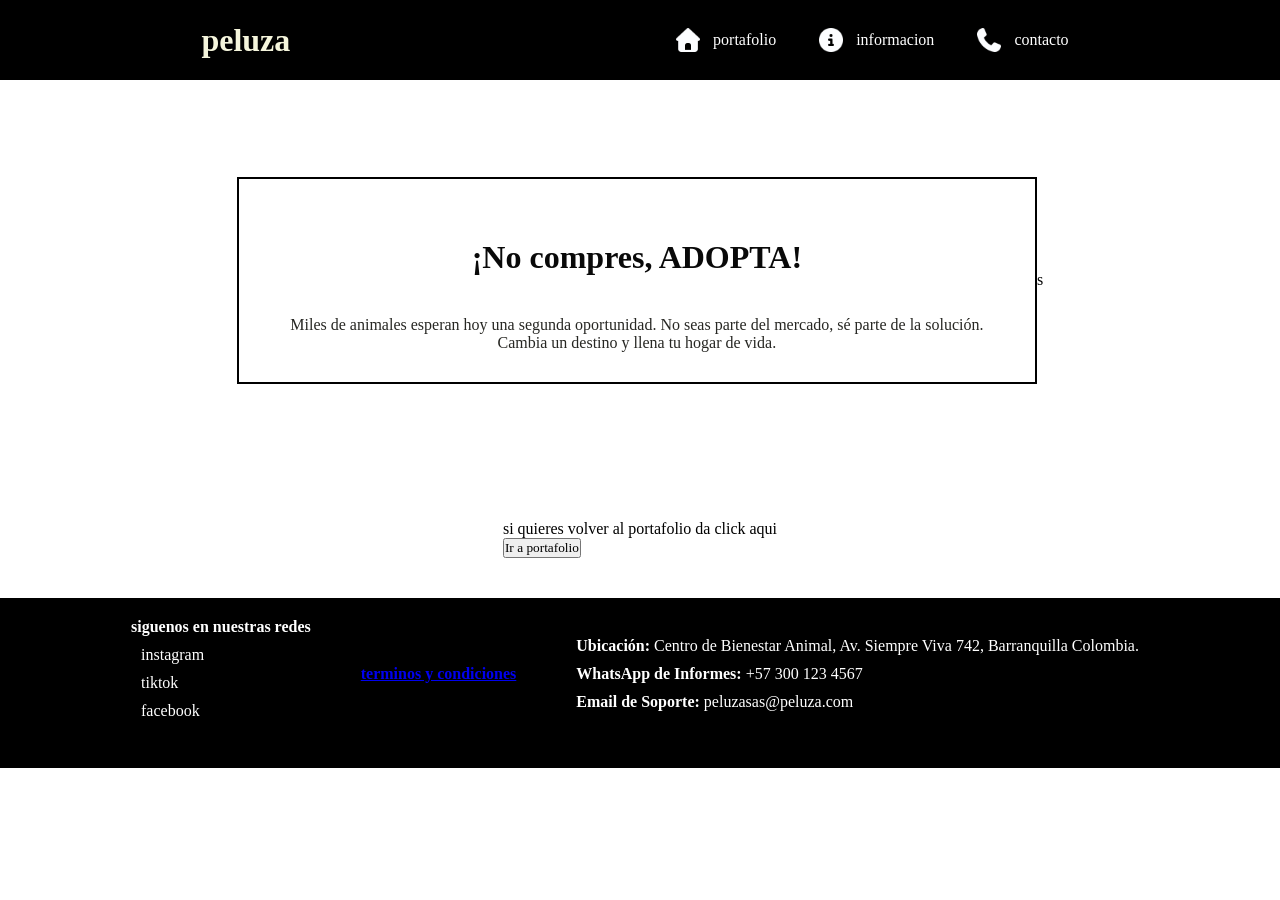
==== about.html @ 7bbb9f6b "add folder assest" ====
<!DOCTYPE html>
<html lang="en">
<head>
    <meta charset="UTF-8">
    <meta name="viewport" content="width=device-width, initial-scale=1.0">
    <link rel="stylesheet" href="assest/css/style.css">
<body>
    <header>
        <h1>peluza</h1>
        <nav>
            <ul class="nav-list">
             <li class="link"><a href="index.html" target="_blank"><img src="img/house-solid.png" alt="">portafolio</a></li>
                <li class="link"><a href="about.html" target="_blank"><img src="img/circle-info-solid.png" alt="">informacion</a></li>
                <li class="link"><a href="contact.html" target="_blank"><img src="img/phone-solid1.png" alt="">contacto</a></li>
            </ul>
        </nav>
    </header>

    <section class="hero-banner">
        <div class="ADOPTA">
            <h2>¡No compres, ADOPTA!</h2>
            <p>Miles de animales esperan hoy una segunda oportunidad. No seas parte del mercado, sé parte de la solución. Cambia un destino y llena tu hogar de vida. </p>
        </div>s
    </section>
<main>
    <section>
        <p>
            si quieres volver al portafolio da click aqui
        </p>
        <a href="index.html">
            <button>
                Ir a portafolio
            </button>
        </a>
    </section>
</main>
<footer>
    <div class="conteneder_footer">
        <div class="redes" >
            <h4> siguenos en nuestras redes</h4>
            <ol>
                <li class="link"><a href="https://instagram.com" target="_blank">instagram</a></li>
                <li class="link"><a href="https://tiktok.com@" target="_blank">tiktok</a></li>
                <li class="link"><a href="chttps://facebook.com" target="_blank">facebook</a></li>
            </ol>
        </div>
        <div>
            <h4><a href="https://www.javeriana.edu.co/informacion/terminos-y-condiciones-del-sitio-web">terminos y condiciones</a></h4>
        </div>
        <div class="contacto">
            <ol>
                <li><p class="info_contact"><strong>Ubicación: </strong>Centro de Bienestar Animal, Av. Siempre Viva 742, Barranquilla Colombia.</p></li>
                <li><p class="info_contact"><strong>WhatsApp de Informes:</strong> +57 300 123 4567</p></li>
                <li><p class="info_contact"><strong>Email de Soporte:</strong> peluzasas@peluza.com</p></li>
            </ol>
        </div>
    </div>
    <p>&copy;2026  Peluza S.A.S</p>
</footer>
</body>
</html>
---- assest/css/style.css ----
@charset "UTF-8";
/* 1. Estilos Globales y Reset */
* {
  padding: 0;
  margin: 0;
  box-sizing: border-box;
  font-family: fantasy;
  font-style: revert;
}

body {
  background-color: rgb(255, 255, 255);
  font-family: Arial, Helvetica, sans-serif;
}
body h1 {
  color: beige;
}

img {
  max-width: 100%;
  display: block;
}

/* 2. Header y Navegación */
header {
  background-color: rgb(0, 0, 0);
  display: flex;
  justify-content: space-around;
  align-items: center;
  padding: 15px;
}
header .nav-list {
  display: flex;
  gap: 20px;
  list-style: none;
}
header .nav-list a {
  text-decoration: none;
  color: rgb(255, 255, 255);
  display: flex;
  align-items: center;
  gap: 10px;
  padding: 10px;
}
header .nav-list a:hover {
  color: brown;
}
header .nav-list a img {
  width: 30px;
  margin: 0;
}
@media (max-width: 430px) {
  header {
    flex-direction: column;
  }
  header nav {
    margin-top: 15px;
    align-items: center;
  }
}

/* 3. Sección Banner (Hero) */
.hero-banner {
  background-image: url(img/pexels-fox-58267-4418657.jpg);
  background-size: cover;
  background-position: center;
  min-height: 400px;
  display: flex;
  justify-content: center;
  align-items: center;
  padding: 20px;
  text-align: center;
  overflow: hidden;
}
.hero-banner .ADOPTA {
  color: rgb(39, 39, 35);
  border: 2px solid rgb(0, 0, 0);
  background-color: rgba(255, 255, 255, 0.4);
  padding: 30px;
  max-width: 800px;
}
.hero-banner .ADOPTA h2 {
  font-family: fantasy;
  font-style: revert;
  color: rgba(0, 0, 0, 0.966);
  font-size: 32px;
  margin-bottom: 10px;
  padding: 30px;
}

/* 4. Estructura Principal (Main) */
main {
  display: flex;
  flex-direction: column;
  gap: 50px;
  padding: 40px 20px;
  justify-content: space-around;
  align-items: center;
}
main .bloque-proyecto {
  display: flex;
  justify-content: space-between;
  align-items: center;
  gap: 30px;
  width: 100%;
}
main .bloque-proyecto .columna-texto {
  flex: 0 0 40%;
  display: flex;
  flex-direction: column;
  justify-content: center;
  text-align: center;
  gap: 20px;
}
main .bloque-proyecto .images-container {
  flex: 0 0 60%;
  display: grid;
  flex-direction: column;
  gap: 20px;
}
main .bloque-proyecto .images-container .image-main-box img {
  width: 30%;
  height: auto;
  object-fit: cover;
  border-radius: 40px;
}
main .bloque-proyecto .images-container .images-grid {
  display: flex;
  gap: 20px;
}
main .bloque-proyecto .images-container .images-grid img {
  width: 50%;
  height: 30vh;
  object-fit: cover;
  border-radius: 40px;
}
main aside {
  display: flex;
  flex-direction: column;
  gap: 20px;
  width: auto;
}
main aside h3 {
  background-color: rgba(178, 185, 172, 0.719);
  border-radius: 40px;
}
@media (max-width: 768px) {
  main .bloque-proyecto {
    flex-direction: column;
  }
  main .bloque-proyecto .columna-texto, main .bloque-proyecto .images-container {
    flex: 0 0 100%;
  }
  main .bloque-proyecto .images-grid {
    flex-direction: column;
  }
  main .bloque-proyecto .images-grid img {
    width: 100%;
  }
}

/* 5. Footer */
footer {
  display: flex;
  align-items: center;
  flex-direction: column;
  background-color: rgb(0, 0, 0);
  padding: 20px;
}
footer .conteneder_footer {
  display: flex;
  flex-direction: row;
  gap: 50px;
  align-items: center;
  margin: 0 auto;
  color: rgb(255, 255, 255);
  justify-content: center;
}
footer .conteneder_footer li {
  text-decoration: none;
  list-style: none;
  margin: 10px;
}
footer .conteneder_footer li a {
  color: rgb(255, 255, 255);
  text-decoration: none;
}
footer button {
  background-color: rgb(0, 0, 0);
  color: rgb(18, 17, 17);
  border: 2px solid rgb(255, 248, 248);
  padding: 10px 20px;
  border-radius: 5px;
  cursor: pointer;
}

/*# sourceMappingURL=style.css.map */
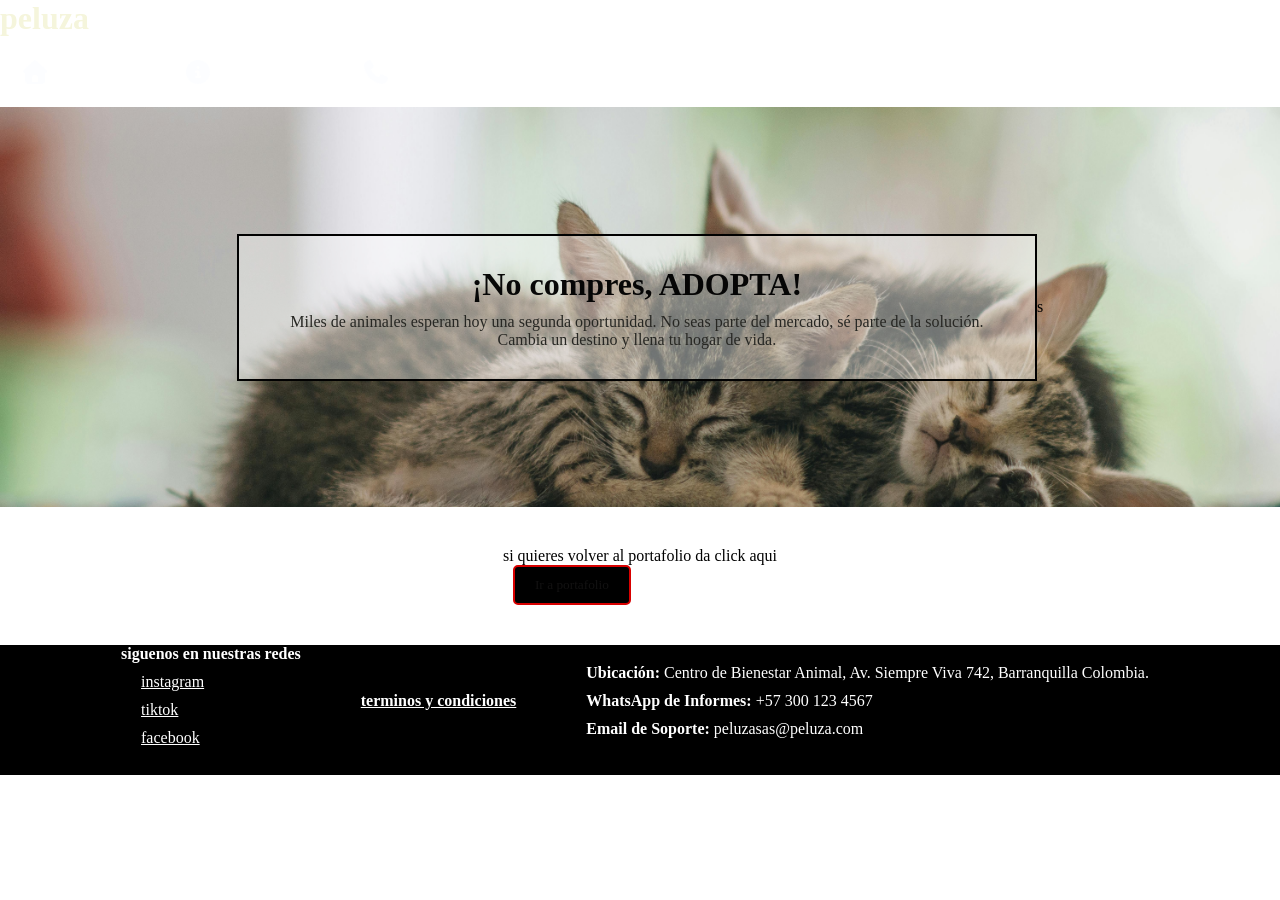
==== commit aaa3aafc: "update" ====
--- a/about.html
+++ b/about.html
@@ -3,9 +3,7 @@
 <head>
     <meta charset="UTF-8">
     <meta name="viewport" content="width=device-width, initial-scale=1.0">
-    <link rel="stylesheet" href="assest/css/style.css">
-<body>
-    <header>
+    <link rel="stylesheet" href="style.css">
         <h1>peluza</h1>
         <nav>
             <ul class="nav-list">
--- a/style.css
+++ b/style.css
@@ -0,0 +1,357 @@
+*{
+    padding: 0;
+    margin: 0;
+    box-sizing: border-box;
+    font-family: fantasy;
+    font-style: revert;
+}
+
+body {
+    background-color: rgb(255, 255, 255);
+    font-family: Arial, Helvetica, sans-serif;
+}
+h1{
+    color: beige;
+}
+header{
+    background-color: rgb(0, 0, 0);
+    display: flex;
+    justify-content: space-around;
+    align-items: center;
+    padding: 15px;
+}
+
+nav{
+    display: flex;
+    gap: 20px;
+    
+}
+
+nav a{
+    text-decoration: none;
+    color: rgb(255, 255, 255);
+    display: flex;
+}
+
+nav:hover{
+    color: brown;
+}
+
+ul{
+    display: flex;
+}
+
+a {
+    align-items: center;
+    padding: 10px;
+} 
+
+@media (max-width: 430px){
+    header{
+        flex-direction: column;
+    }
+    nav{
+        margin-top: 15px;
+        align-items: center;
+    }
+}
+
+a img{
+    width: 30px;
+    margin: 0;
+}
+img {
+    max-width: 100%;
+    display: block;
+}
+
+span {
+    display: flex; /* Quita el list-item */
+    flex-direction: column;
+    width: 100%; /* Asegura que no se pase del borde */
+    max-width: 100vw; 
+    overflow: hidden; /* Corta cualquier sobrante */
+}
+span h2{
+    padding: 30px;
+    font-family: fantasy;
+    font-style: revert;
+    color: rgba(15, 12, 8, 0.507);
+}
+
+.ADOPTA{
+    color: rgb(39, 39, 35);
+    border: 2px solid rgb(94, 90, 97);
+}
+   /*ont-weight: bold; #para subrayar */
+    /*    -webkit-text-stroke: 1px black; # para que la fuenta sea contorneada*/
+ 
+aside{
+    width: auto;
+    display: flex;
+}
+
+aside h3{
+    background-color: rgba(178, 185, 172, 0.719);
+    border-radius: 40px;
+}
+
+.images{
+    width: 60%;
+    
+}
+
+
+.images img{
+    width: 40%;
+    height: auto;
+    object-fit: cover;
+    border-radius: 1vw;
+    border-radius: 40px;
+    margin-left: 2%;
+    padding: 0;
+}
+
+.image1 {
+    width: 80%; /* Ajusta el porcentaje según necesites */
+    margin: 0 auto; /* Céntralo sin usar píxeles fijos */
+}
+
+.images2 {
+    display: flex;
+    gap: 2%;
+    margin-top: 2%;
+
+}
+
+.images2 img {
+    width: 50%;
+    height: 30vh;
+}
+
+main{
+    display: flex;
+    justify-content: space-around;
+    align-items: center;
+    padding: 15px;
+}
+
+aside {
+    flex-direction: column;
+    gap: 20px;
+}
+
+/* 1. Reset y Estilo Global (Se mantiene tu tipografía original) */
+* {
+    padding: 0;
+    margin: 0;
+    box-sizing: border-box;
+    font-family: fantasy;
+    font-style: revert;
+}
+
+body {
+    background-color: rgb(255, 255, 255);
+    font-family: Arial, Helvetica, sans-serif;
+}
+
+h1 {
+    color: beige;
+}
+
+/* 2. Header y Navegación (Corregido para alineación limpia) */
+header {
+    background-color: rgb(0, 0, 0);
+    display: flex;
+    justify-content: space-around;
+    align-items: center;
+    padding: 15px;
+}
+
+.nav-list {
+    display: flex;
+    gap: 20px;
+    list-style: none;
+}
+
+.nav-list a {
+    text-decoration: none;
+    color: rgb(255, 255, 255);
+    display: flex;
+    align-items: center;
+    gap: 10px;
+    padding: 10px;
+}
+
+/* Hover aplicado correctamente al texto del enlace */
+.nav-list a:hover {
+    color: brown;
+}
+
+.nav-list img {
+    width: 30px;
+    margin: 0;
+}
+
+/* 3. Banner Principal (Cambiado de 'span' a 'section' para estabilidad) */
+.hero-banner {
+    background-image: url(img/pexels-fox-58267-4418657.jpg);
+    background-size: cover;
+    background-position: center;
+    min-height: 400px;
+    display: flex;
+    justify-content: center;
+    align-items: center;
+    padding: 20px;
+    text-align: center;
+}
+
+.ADOPTA {
+    color: rgb(39, 39, 35);
+    border: 2px solid rgb(0, 0, 0);
+    background-color: rgba(255, 255, 255, 0.4); /* Mantiene tu colorimetría */
+    padding: 30px;
+    max-width: 800px;
+}
+
+.ADOPTA h2 {
+    font-family: fantasy;
+    font-style: revert;
+    color: rgba(0, 0, 0, 0.966);
+    font-size: 32px;
+    margin-bottom: 10px;
+}
+
+
+/* 4. Estructura del Main y Bloques */
+main {
+    display: flex;
+    flex-direction: column; /* Apila los bloques uno abajo del otro */
+    gap: 50px; /* Espacio entre el bloque 1 y el bloque 2 */
+    padding: 40px 20px;
+}
+
+.bloque-proyecto {
+    display: flex;
+    justify-content: space-between;
+    align-items: center;
+    gap: 30px;
+    width: 100%;
+}
+
+.columna-texto {
+    flex: 0 0 40%; /* No crece, no se encoge, ocupa exactamente el 40% */
+    display: flex;
+    flex-direction: column;
+    justify-content: center;
+    text-align: center;
+    gap: 20px;
+}
+
+/* 5. Galería de Imágenes (60%) */
+.images-container {
+    flex: 0 0 60%; /* Ocupa el 60% restante */
+    display: grid;
+    flex-direction: column;
+    gap: 20px;
+}
+
+/* Estilos de imágenes se mantienen igual a tu código original */
+.image-main-box img {
+    width: 30%;
+    height: auto;
+    object-fit: cover;
+    border-radius: 40px;
+}
+
+.images-grid {
+    display: flex;
+    gap: 20px;
+}
+
+.images-grid img {
+    width: 50%;
+    height: 30vh;
+    object-fit: cover;
+    border-radius: 40px;
+}
+
+/* 6. Ajuste para Celulares */
+@media (max-width: 768px) {
+    .bloque-proyecto {
+        flex-direction: column; /* En móvil, el texto arriba y fotos abajo */
+    }
+    
+    .columna-texto, .images-container {
+        flex: 0 0 100%; /* En móvil ocupan todo el ancho */
+    }
+
+    .images-grid {
+        flex-direction: column;
+    }
+
+    .images-grid img {
+        width: 100%;
+    }
+}
+
+.conteneder_footer {
+    display: flex;
+    flex-direction: row;
+    gap: 50px;
+    align-items: center;
+    margin: 0 auto;
+    color: rgb(255, 255, 255);
+    justify-content: center;
+}
+
+li{
+    text-decoration: none;
+    list-style: none;
+    margin: 10px;
+}
+
+footer {
+    display: flex;
+    align-items: center;
+    flex-direction: column;
+    background-color: rgb(0, 0, 0);
+    
+}
+
+a {
+    color: rgb(255, 255, 255);
+}
+
+button {
+    background-color: rgb(0, 0, 0);
+    color: rgb(18, 17, 17);
+    border: 2px solid rgb(216, 0, 0);
+    padding: 10px 20px;
+    border-radius: 5px;
+    cursor: pointer;
+}
+
+.contenedor_galeria {
+    display: grid;
+    grid-template-columns: repeat(auto-fit, minmax(200px, 1fr));
+    gap: 15px;
+    margin-top: 15px;
+}
+
+.img_galeria {
+    overflow: hidden;
+    border-radius: 10px;
+}
+
+.img_galeria img {
+    width: 100%;
+    height: 200px;
+    object-fit: cover;
+    transition: transform 0.4s ease;
+}
+
+/* EFECTO HOVER */
+.img_galeria:hover img {
+    transform: scale(1.1);
+}
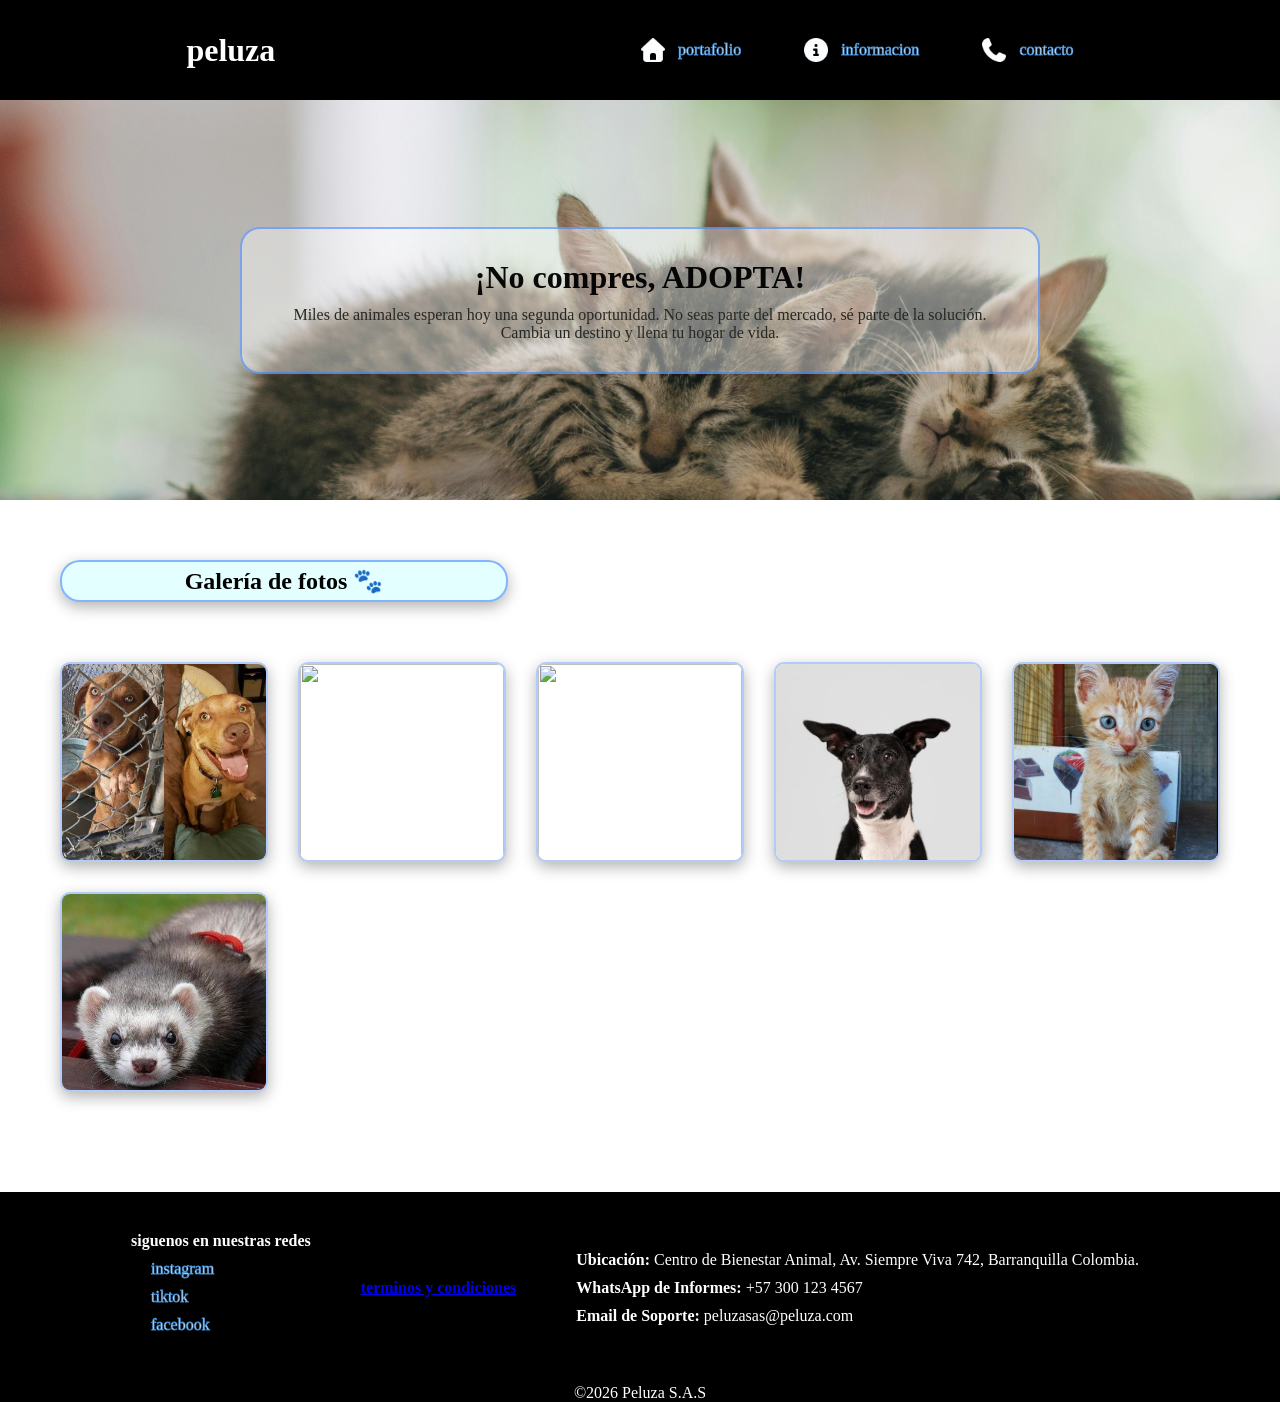
==== commit b0cb5b22: "update 2" ====
--- a/about.html
+++ b/about.html
@@ -3,35 +3,38 @@
 <head>
     <meta charset="UTF-8">
     <meta name="viewport" content="width=device-width, initial-scale=1.0">
+    <title>Peluza</title>
     <link rel="stylesheet" href="style.css">
+</head>
+<body>
+    <header>
         <h1>peluza</h1>
         <nav>
             <ul class="nav-list">
-             <li class="link"><a href="index.html" target="_blank"><img src="img/house-solid.png" alt="">portafolio</a></li>
+          <li class="link"><a href="index.html" target="_blank"><img src="img/house-solid.png" alt="">portafolio</a></li>
                 <li class="link"><a href="about.html" target="_blank"><img src="img/circle-info-solid.png" alt="">informacion</a></li>
                 <li class="link"><a href="contact.html" target="_blank"><img src="img/phone-solid1.png" alt="">contacto</a></li>
-            </ul>
         </nav>
     </header>
-
+    
     <section class="hero-banner">
         <div class="ADOPTA">
             <h2>¡No compres, ADOPTA!</h2>
             <p>Miles de animales esperan hoy una segunda oportunidad. No seas parte del mercado, sé parte de la solución. Cambia un destino y llena tu hogar de vida. </p>
-        </div>s
+        </div>
     </section>
-<main>
-    <section>
-        <p>
-            si quieres volver al portafolio da click aqui
-        </p>
-        <a href="index.html">
-            <button>
-                Ir a portafolio
-            </button>
-        </a>
+    <section id="animales" class="galeria_fotos">
+            <h2 id="titulo_galeria">Galería de fotos 🐾</h2>
+            <div class="box_galeria">
+                <img class="img_galeria" src="img/aAvjPNfUd1_A4BX08PvcNJVdrc1eJ7lIPB9_x_L2PJJuxUJkPQwH11r-P7UDLWAXjZ3zd3fG8v424udvAe4Ymbb1EheF-mj66ubTLZMmFaR8CzeY-n3KKtQwaNsnBsRPllvjHXS_JnZAMbK-vzTFNX3rZEDlPxSwW4E9AssypmEC5fmo2g.jpg" >
+                <img class="img_galeria" src="img/Diseño sin título (1).png">
+                <img class="img_galeria" src="img/Diseño sin título.png" >
+                <img class="img_galeria" src="img/perro.jpg" >
+                <img class="img_galeria" src="img/gato.jpg" >
+                <img class="img_galeria" src="img/huron.jpg" alt="" >
+            </div>
     </section>
-</main>
+
 <footer>
     <div class="conteneder_footer">
         <div class="redes" >
@@ -53,7 +56,7 @@
             </ol>
         </div>
     </div>
-    <p>&copy;2026  Peluza S.A.S</p>
+    <p id="marca_footer">&copy;2026  Peluza S.A.S</p>
 </footer>
 </body>
 </html>
--- a/style.css
+++ b/style.css
@@ -11,7 +11,7 @@
     font-family: Arial, Helvetica, sans-serif;
 }
 h1{
-    color: beige;
+    color: rgb(255, 255, 255);
 }
 header{
     background-color: rgb(0, 0, 0);
@@ -33,18 +33,12 @@
     display: flex;
 }
 
-nav:hover{
-    color: brown;
-}
+
 
 ul{
     display: flex;
 }
 
-a {
-    align-items: center;
-    padding: 10px;
-} 
 
 @media (max-width: 430px){
     header{
@@ -156,7 +150,7 @@
 }
 
 h1 {
-    color: beige;
+    color: rgb(255, 255, 255);
 }
 
 /* 2. Header y Navegación (Corregido para alineación limpia) */
@@ -183,10 +177,6 @@
     padding: 10px;
 }
 
-/* Hover aplicado correctamente al texto del enlace */
-.nav-list a:hover {
-    color: brown;
-}
 
 .nav-list img {
     width: 30px;
@@ -208,10 +198,11 @@
 
 .ADOPTA {
     color: rgb(39, 39, 35);
-    border: 2px solid rgb(0, 0, 0);
-    background-color: rgba(255, 255, 255, 0.4); /* Mantiene tu colorimetría */
+    border: 2px solid #387fff91;
+    background-color: rgba(255, 255, 255, 0.411); /* Mantiene tu colorimetría */
     padding: 30px;
     max-width: 800px;
+    border-radius: 20px;
 }
 
 .ADOPTA h2 {
@@ -228,7 +219,9 @@
     display: flex;
     flex-direction: column; /* Apila los bloques uno abajo del otro */
     gap: 50px; /* Espacio entre el bloque 1 y el bloque 2 */
-    padding: 40px 20px;
+    min-height: 100vh;
+    margin: 40px;
+
 }
 
 .bloque-proyecto {
@@ -300,7 +293,7 @@
     flex-direction: row;
     gap: 50px;
     align-items: center;
-    margin: 0 auto;
+    margin: 40px;
     color: rgb(255, 255, 255);
     justify-content: center;
 }
@@ -316,12 +309,9 @@
     align-items: center;
     flex-direction: column;
     background-color: rgb(0, 0, 0);
-    
-}
-
-a {
-    color: rgb(255, 255, 255);
-}
+    margin-top: 100px;
+}
+
 
 button {
     background-color: rgb(0, 0, 0);
@@ -332,11 +322,11 @@
     cursor: pointer;
 }
 
-.contenedor_galeria {
+.box_galeria {
     display: grid;
     grid-template-columns: repeat(auto-fit, minmax(200px, 1fr));
-    gap: 15px;
-    margin-top: 15px;
+    gap: 30px;
+    margin: 60px;
 }
 
 .img_galeria {
@@ -344,14 +334,87 @@
     border-radius: 10px;
 }
 
-.img_galeria img {
+.img_galeria{
     width: 100%;
     height: 200px;
     object-fit: cover;
     transition: transform 0.4s ease;
+    box-shadow: 0 5px 15px rgba(0,0,0,0.3);
+    border: 2px solid rgba(14, 89, 230, 0.315);
 }
 
 /* EFECTO HOVER */
-.img_galeria:hover img {
+.img_galeria:hover {
     transform: scale(1.1);
+
+    
+}
+
+h2#titulo_galeria {
+    margin: 60px;
+    border: 2px solid #387fff91;
+    padding: 5px 5px;
+    width: 35%;
+    border-radius: 20px;
+    box-shadow: 0 5px 15px rgba(0,0,0,0.3);
+    background-color: #e4ffff;
+    justify-self: center;
+    text-align: center;
+}
+
+#marca_footer{
+    color: white;
+}
+
+@media (max-width: 430px){
+    .conteneder_footer{
+        flex-direction: column;
+    }
+    h2#titulo_galeria{
+        margin-top: 15px;
+
+    }
+    nav ul{
+        flex-direction: column;
+    }
+}
+
+.titulo_proyectos{
+    color: black;
+}
+
+ li a {
+    color: rgb(255, 255, 255);
+    text-decoration: none;
+    cursor: -webkit-grabbing;
+    -webkit-text-stroke: 0.80px rgb(68, 141, 209); 
+    align-items: center;
+    padding: 10px;
+    
+    
+}
+
+a:hover {
+    color: rgba(0, 0, 252, 0.651);
+    transition: 0.12;
+    font-size: 19px;
+    transition: 0.10;
+    
+}
+
+button{
+    margin-top: 10px;
+    color: white;
+    font-size: 16px;
+    cursor: -webkit-grabbing;
+    border: 2px solid rgba(68, 177, 250, 0.644);
+    box-shadow: 0 5px 15px rgba(0,0,0,0.3);
+}
+
+button:hover {
+    color: rgba(105, 174, 253, 0.651);
+    transition: 0.12;
+    font-size: 19px;
+    transition: 0.10;
+    box-shadow: 0 5px 15px rgba(0,0,0,0.3);
 }
